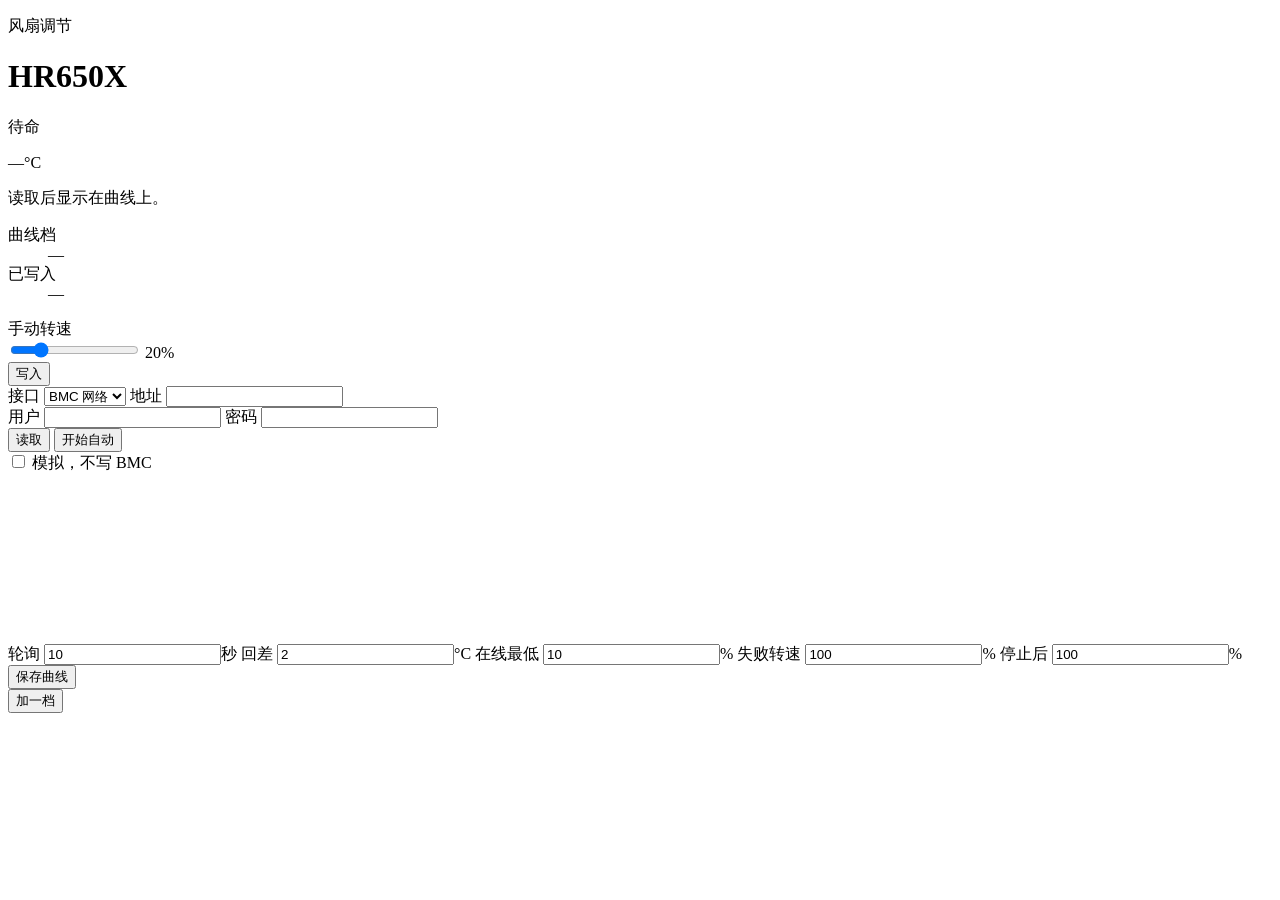
==== web/index.html @ ee1d4f60 "把联想 HR650X 的风扇调节做成可配置的本机界面。 公开配置不包含 BMC 地址和密码，本机凭据留在 HR650X.local.yaml。  Co-authored-by: Cursor <cur" ====
<!DOCTYPE html>
<html lang="zh-CN">
<head>
  <meta charset="utf-8">
  <meta name="viewport" content="width=device-width, initial-scale=1">
  <title>HR650X 风扇</title>
  <link rel="icon" href="data:image/svg+xml,%3Csvg xmlns='http://www.w3.org/2000/svg' viewBox='0 0 16 16'%3E%3Crect fill='%23E36F12' x='6' y='2' width='4' height='12'/%3E%3C/svg%3E">
  <link rel="stylesheet" href="/app.css">
</head>
<body>
  <main class="shell">
    <header class="top">
      <div>
        <p class="eyebrow">风扇调节</p>
        <h1>HR650X</h1>
      </div>
      <div class="status">
        <span id="lamp" class="lamp" aria-hidden="true"></span>
        <div>
          <p id="status-label">待命</p>
          <p id="target" class="muted"></p>
        </div>
      </div>
    </header>

    <section class="face">
      <div class="gauge">
        <p class="gauge-temp"><span id="temp">—</span><span class="unit">°C</span></p>
        <p id="caption" class="caption">读取后显示在曲线上。</p>
        <dl class="readout">
          <div>
            <dt>曲线档</dt>
            <dd id="curve-duty">—</dd>
          </div>
          <div>
            <dt>已写入</dt>
            <dd id="written-duty">—</dd>
          </div>
        </dl>
      </div>

      <div class="manual" data-edit>
        <label for="manual">手动转速</label>
        <div class="slider-row">
          <input id="manual" type="range" min="0" max="100" step="1" value="20" aria-valuemin="0" aria-valuemax="100">
          <output id="manual-value" for="manual">20%</output>
        </div>
        <button id="write-btn" type="button">写入</button>
      </div>

      <form class="link" data-edit autocomplete="off">
        <label>
          接口
          <select id="iface">
            <option value="lanplus">BMC 网络</option>
            <option value="open">本机</option>
          </select>
        </label>
        <label id="host-label">
          地址
          <input id="host" name="bmc-host" autocomplete="off" spellcheck="false">
        </label>
        <div class="pair">
          <label>
            用户
            <input id="username" name="bmc-user" autocomplete="off" spellcheck="false">
          </label>
          <label>
            密码
            <input id="password" name="bmc-secret" type="password" autocomplete="new-password">
          </label>
        </div>
        <div class="actions">
          <button id="read-btn" type="button">读取</button>
          <button id="auto-btn" type="button" class="primary">开始自动</button>
        </div>
        <label class="check">
          <input id="demo" type="checkbox">
          模拟，不写 BMC
        </label>
        <p id="stop-hint" class="muted"></p>
        <p id="dirty-note" class="muted" hidden>曲线还没保存</p>
      </form>
    </section>

    <section class="meter" aria-label="风扇曲线">
      <svg id="curve" role="img" aria-label="风扇曲线"></svg>
      <div class="policy" data-edit>
        <label>轮询
          <span class="field"><input id="interval" inputmode="decimal" value="10"><span>秒</span></span>
        </label>
        <label>回差
          <span class="field"><input id="hysteresis" inputmode="decimal" value="2"><span>°C</span></span>
        </label>
        <label>在线最低
          <span class="field"><input id="min-speed" inputmode="numeric" value="10"><span>%</span></span>
        </label>
        <label>失败转速
          <span class="field"><input id="fallback" inputmode="numeric" value="100"><span>%</span></span>
        </label>
        <label>停止后
          <span class="field"><input id="exit-speed" inputmode="numeric" value="100"><span>%</span></span>
        </label>
        <button id="save-btn" type="button">保存曲线</button>
      </div>
      <div id="bands" class="bands" data-edit></div>
      <button id="add-band" type="button" class="quiet">加一档</button>
      <p id="form-error" class="fault" role="alert" hidden></p>
    </section>

    <section class="log" aria-label="记录">
      <ol id="log"></ol>
    </section>
  </main>
  <script src="/app.js"></script>
</body>
</html>
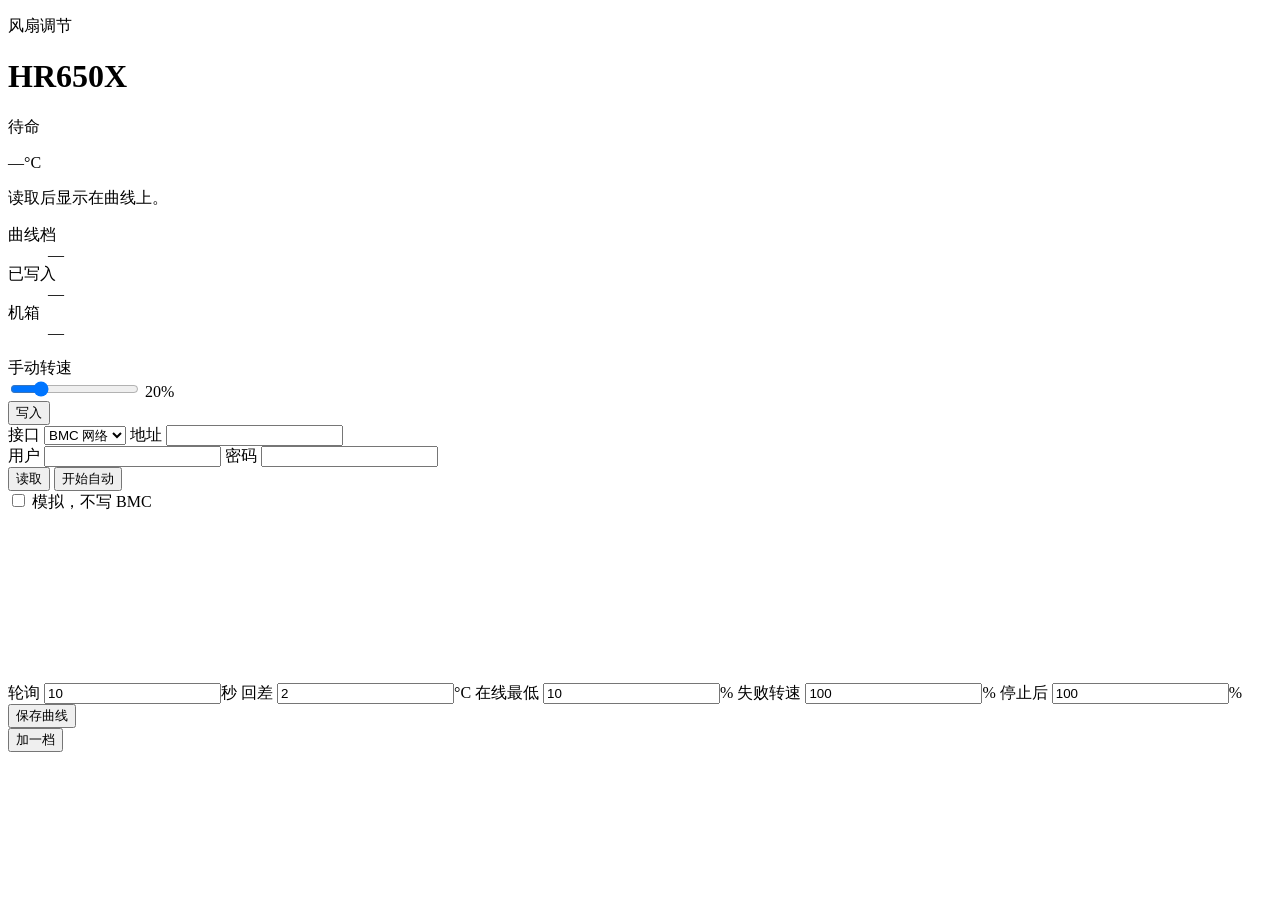
==== commit 0f0039e0: "改用 CPU 表面温度调节，并在界面上显示相关传感器。 DTS 不再参与判断。读取改为点名查询，避免全表超时；曲线按表面温度重排。  Co-authored-by: Cursor <cursorage" ====
--- a/web/index.html
+++ b/web/index.html
@@ -35,6 +35,10 @@
           <div>
             <dt>已写入</dt>
             <dd id="written-duty">—</dd>
+          </div>
+          <div>
+            <dt>机箱</dt>
+            <dd id="bmc-duty">—</dd>
           </div>
         </dl>
       </div>
@@ -83,6 +87,8 @@
       </form>
     </section>
 
+    <dl class="sensors" id="sensors" hidden aria-label="传感器"></dl>
+
     <section class="meter" aria-label="风扇曲线">
       <svg id="curve" role="img" aria-label="风扇曲线"></svg>
       <div class="policy" data-edit>
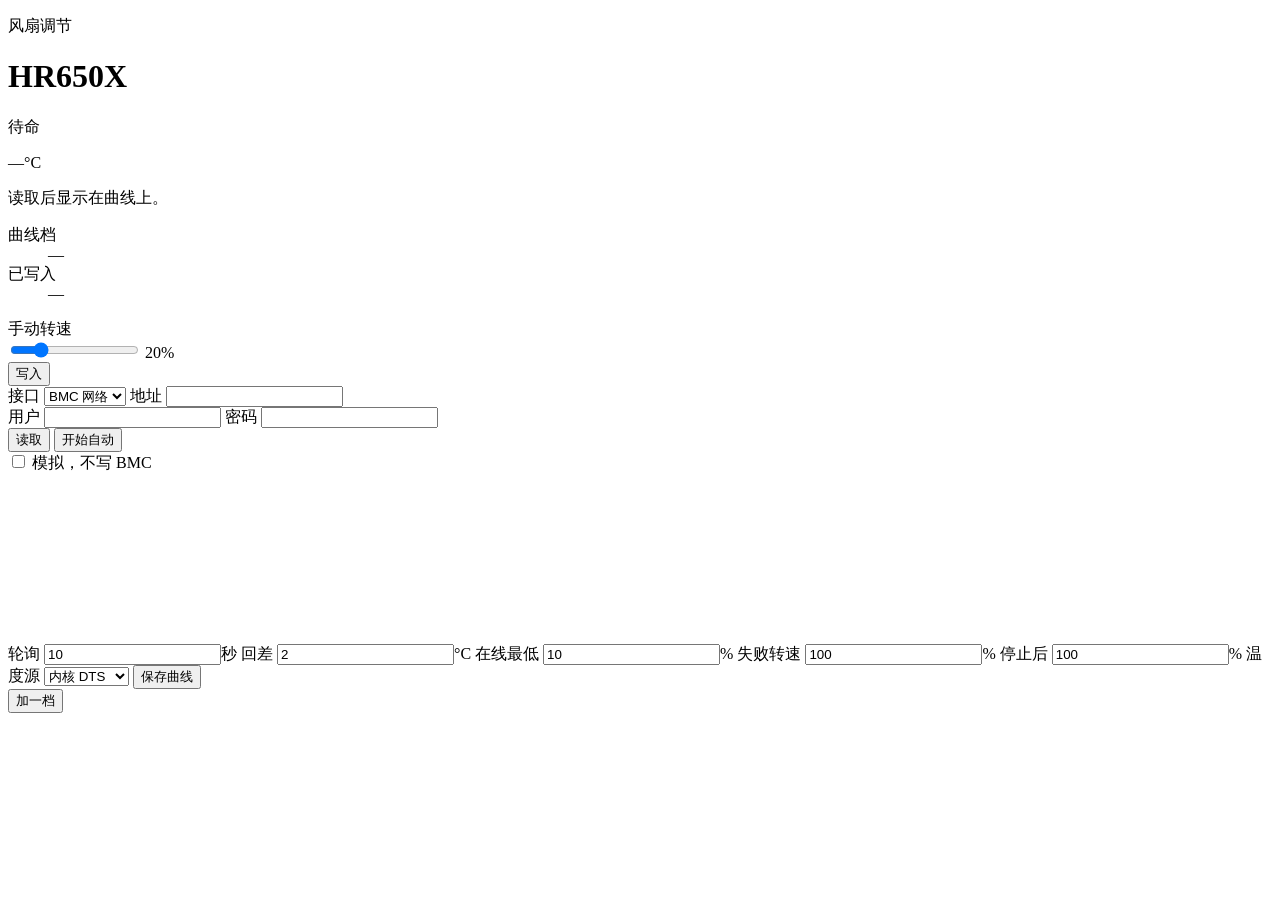
==== commit 2e2f714e: "支持用 CPU 外壳温度代替 DTS 调速 - ipmi_manager: Config.use_dts + Controller.use_dts，   cpu_temperature_sample(" ====
--- a/web/index.html
+++ b/web/index.html
@@ -35,10 +35,6 @@
           <div>
             <dt>已写入</dt>
             <dd id="written-duty">—</dd>
-          </div>
-          <div>
-            <dt>机箱</dt>
-            <dd id="bmc-duty">—</dd>
           </div>
         </dl>
       </div>
@@ -87,8 +83,6 @@
       </form>
     </section>
 
-    <dl class="sensors" id="sensors" hidden aria-label="传感器"></dl>
-
     <section class="meter" aria-label="风扇曲线">
       <svg id="curve" role="img" aria-label="风扇曲线"></svg>
       <div class="policy" data-edit>
@@ -107,6 +101,14 @@
         <label>停止后
           <span class="field"><input id="exit-speed" inputmode="numeric" value="100"><span>%</span></span>
         </label>
+        <label>温度源
+          <span class="field">
+            <select id="use-dts">
+              <option value="true">内核 DTS</option>
+              <option value="false">外壳 Temp</option>
+            </select>
+          </span>
+        </label>
         <button id="save-btn" type="button">保存曲线</button>
       </div>
       <div id="bands" class="bands" data-edit></div>
